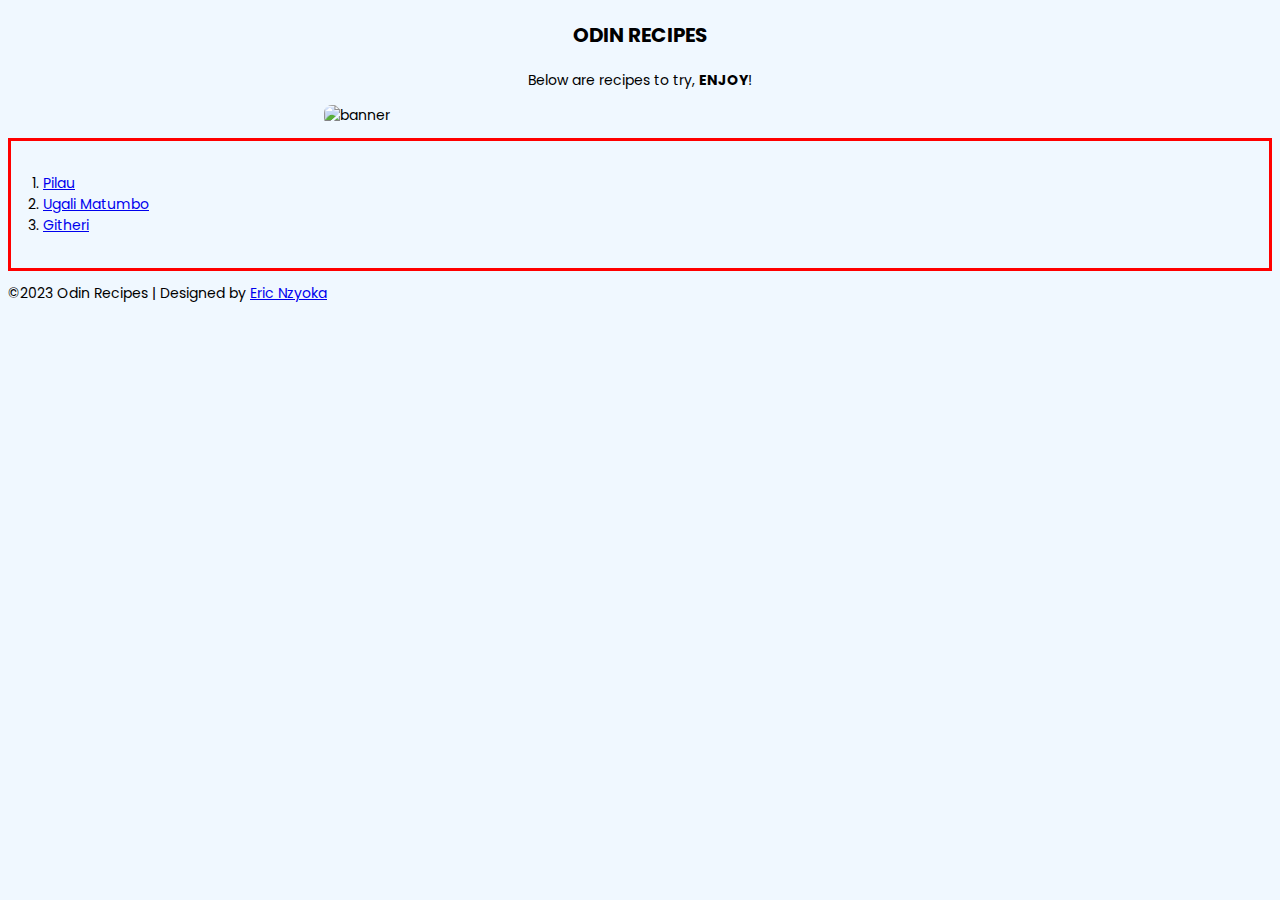
==== index.html @ ee47aad4 "styling" ====
<!DOCTYPE html>
<html lang="en">
<head>
    <meta charset="UTF-8">
    <meta name="viewport" content="width=device-width, initial-scale=1.0">
    <link rel="stylesheet" href="./styles.css">
    <title>Odin recipes </title>
</head>
<body>

    <header class="head">
        <h3>Odin Recipes</h3>
    </header>

    <main class="recipe" id="img-banner">
        
        <div class="food-title">
            <p>Below are recipes to try, <strong>ENJOY</strong>!</p>
            <span>
                <img src="./img/banner.jpg" alt="banner">
                            
            </span>
        </div>

        <div class="foods">

            <!-- img class="kale" src="./img/sukuma-wiki.jpg" alt="Kale" -->

            <ol class="links">
                <li><a href="./recipes/pilau.html">Pilau</a></li>
                <li><a href="./recipes/ugali_matumbo.html">Ugali Matumbo</a></li>
                <li><a href="./recipes/githeri.html">Githeri</a></li>
            </ol>
        </div>

    </main>

    <footer>
        ©2023 Odin Recipes | Designed by <a href="#!">Eric Nzyoka</a>
    </footer>    
    
</body>
</html>
---- styles.css ----
@import url('https://fonts.googleapis.com/css2?family=Poppins:wght@200&display=swap');
*{
    background-color: aliceblue;
    font-size: 14px;
    font-family: 'Poppins', sans-serif;
}

.head{
    text-align: center;
    text-transform: uppercase;
}

.head h3{
    font-size: 20px;
}

/*#img-banner{
    background-image: url("./img/banner.jpg");
    background-color: #cccccc;
} */

.recipe{
    margin: auto;
}

.recipe p{
    text-align: center;
}

span img{
    border-radius: 8px;
    height: 300px;
    display: block;
    margin-left: auto;
    margin-right: auto;
    width: 50%;
    max-width: 100%;
  height: auto;
}

.foods{
    border: 3px solid red;
    margin: 12px auto;
}

.kale{
    float: left;
    width: 50%;
}

.links{
    clear: both;
    padding: 20px;
    margin: 12px;
}

/* Pilau styles here */
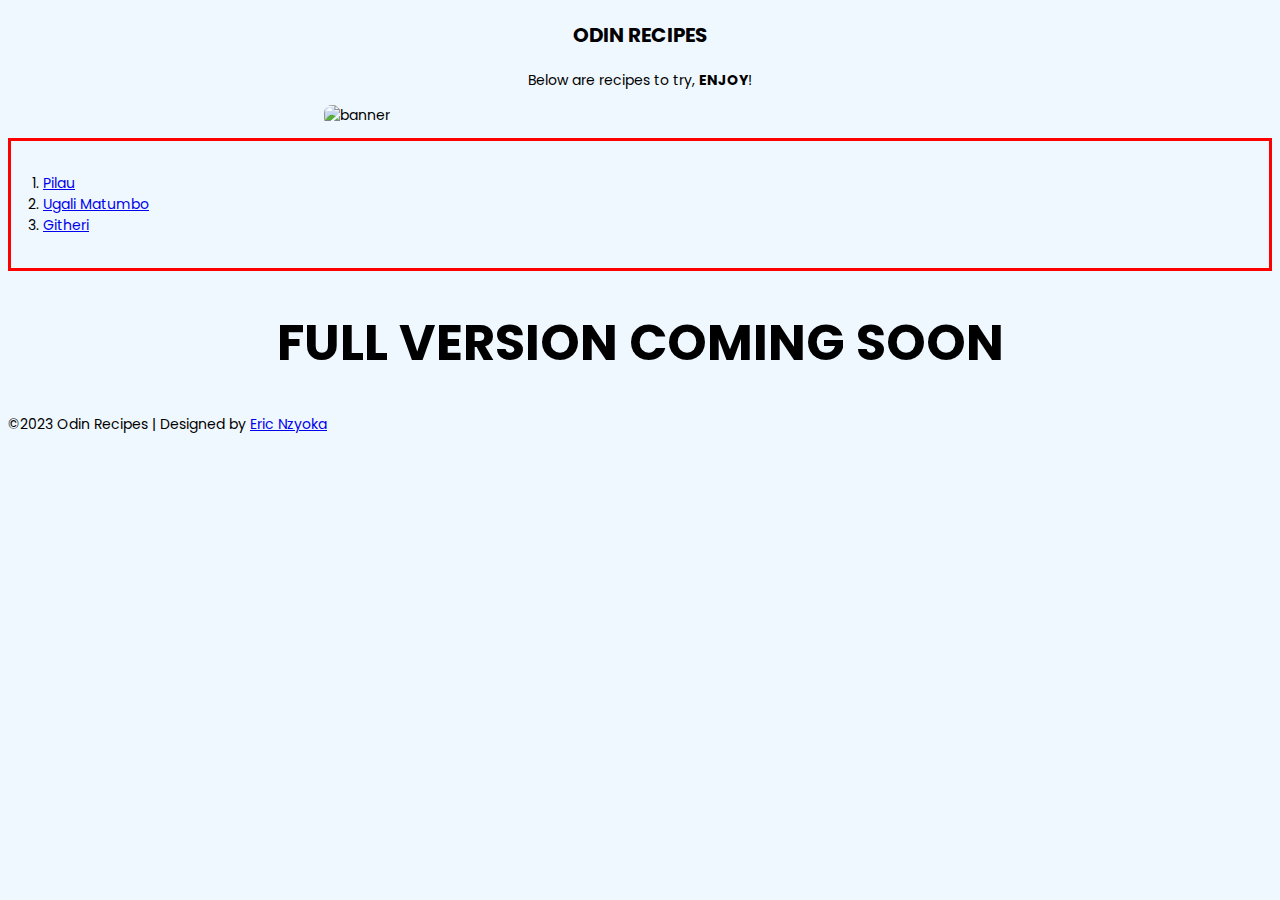
==== commit 077c707d: "Upadate: index page" ====
--- a/index.html
+++ b/index.html
@@ -12,7 +12,7 @@
         <h3>Odin Recipes</h3>
     </header>
 
-    <main class="recipe" id="img-banner">
+    <main class="recipe">
         
         <div class="food-title">
             <p>Below are recipes to try, <strong>ENJOY</strong>!</p>
@@ -35,7 +35,11 @@
 
     </main>
 
-    <footer>
+    <h1 style="text-align: center; text-transform: uppercase; font-size: 50px;">
+        Full Version Coming Soon
+    </h1>
+
+    <footer class="footer">
         ©2023 Odin Recipes | Designed by <a href="#!">Eric Nzyoka</a>
     </footer>    
     
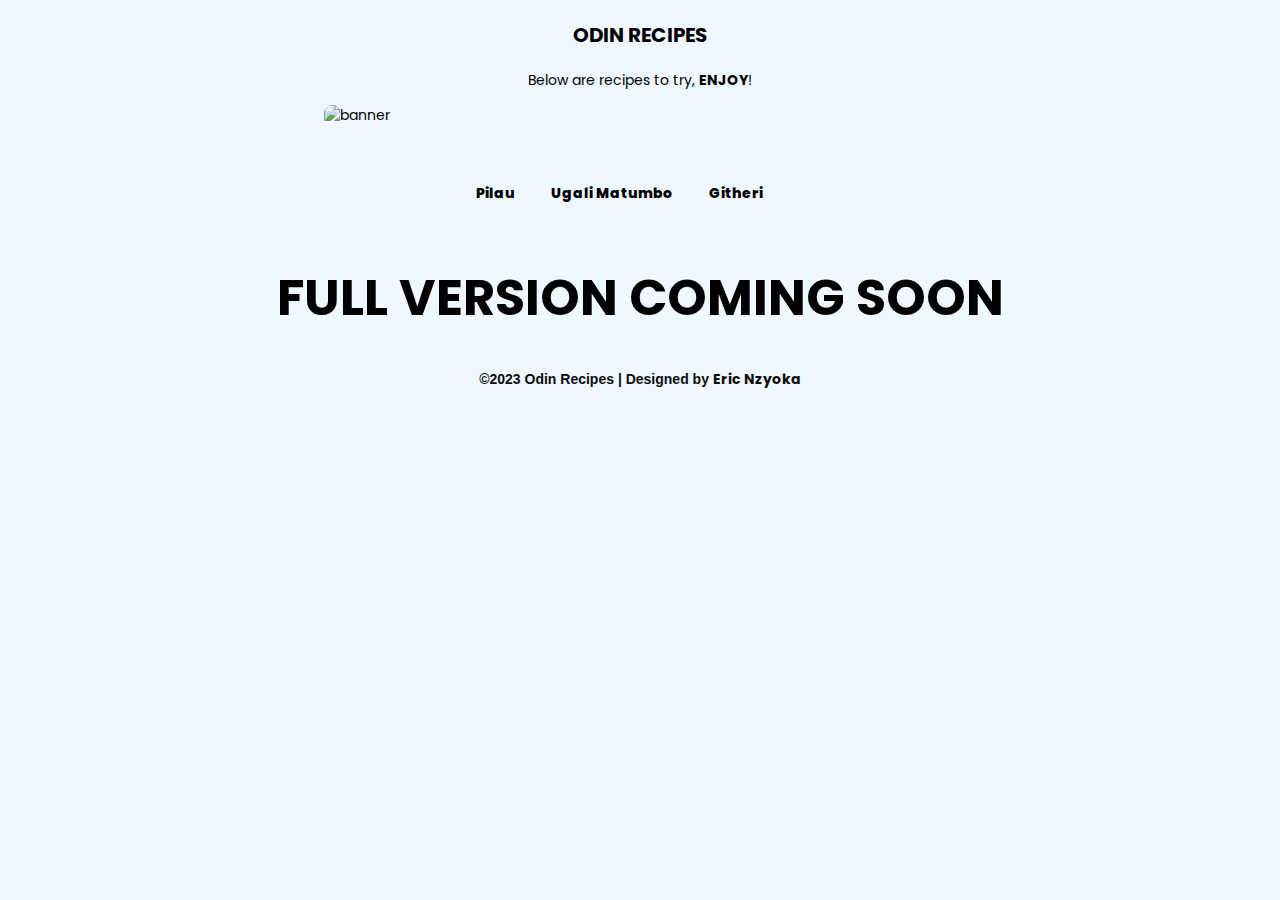
==== commit 960d8a68: "Upadate: index page styles" ====
--- a/index.html
+++ b/index.html
@@ -40,7 +40,7 @@
     </h1>
 
     <footer class="footer">
-        ©2023 Odin Recipes | Designed by <a href="#!">Eric Nzyoka</a>
+        ©2023 Odin Recipes | Designed by <span>Eric Nzyoka</span>
     </footer>    
     
 </body>
--- a/styles.css
+++ b/styles.css
@@ -1,6 +1,6 @@
 @import url('https://fonts.googleapis.com/css2?family=Poppins:wght@200&display=swap');
 *{
-    background-color: aliceblue;
+    background-color: #f0f8ff;
     font-size: 14px;
     font-family: 'Poppins', sans-serif;
 }
@@ -39,9 +39,12 @@
 }
 
 .foods{
-    border: 3px solid red;
-    margin: 12px auto;
+    border: 4px #bbb2b2;
+    margin: 30px;
+    padding: 20px;
+
 }
+
 
 .kale{
     float: left;
@@ -49,9 +52,52 @@
 }
 
 .links{
-    clear: both;
-    padding: 20px;
-    margin: 12px;
+    font-size: 20px;
+    font-weight: 800;
+    overflow: hidden;
+	width: 400px;
+    margin: auto;
 }
 
+.links ol{
+    list-style-type: none;
+    margin: 0;
+    padding: 0;
+}
+
+.links li{
+    display: inline;
+}
+
+.links li a {
+    color: #000000;
+    float: none;
+    text-align: center;
+    padding: 14px 16px;
+    text-decoration: none;
+  }
+
+ .links  li a:hover {
+    background-color: #b2d9db;
+ }
+
 /* Pilau styles here */
+
+
+
+
+
+
+/* Fotter styles */
+.footer {
+    background-color: f0f8ff;;
+    position: absolute;
+    left: 0;
+    bottom: 2;
+    width: 100%;
+    color: #0c0b0b;
+    text-align: center;
+    font-family: 'Segoe UI', Tahoma, Geneva, Verdana, sans-serif;
+    font-weight: 700;
+    list-style-type: none;
+  }